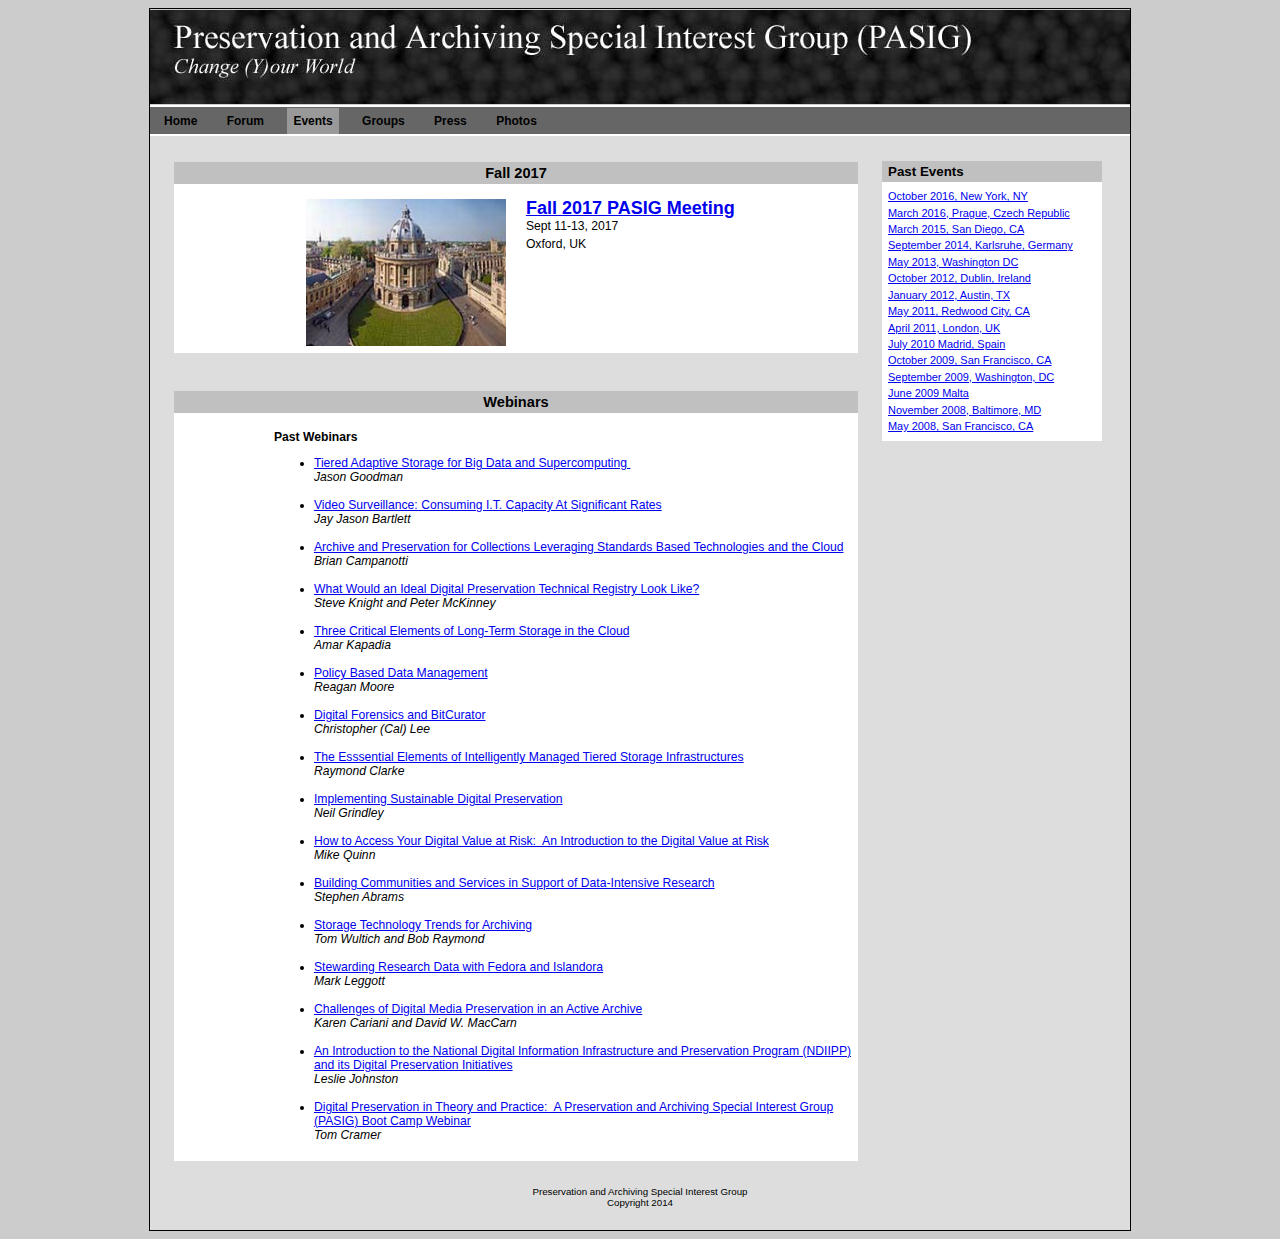
==== events.html @ 7792d923 "Content from preservationandarchivingsig.org website as of 05/16/2018" ====
<!DOCTYPE html PUBLIC "-//W3C//DTD XHTML 1.0 Transitional//EN" "http://www.w3.org/TR/xhtml1/DTD/xhtml1-transitional.dtd">
<html xmlns="http://www.w3.org/1999/xhtml" xml:lang="en" lang="en">

<head>
<SCRIPT type="text/javascript" src="http://www.preservationandarchivingsig.org/js/google.js"></SCRIPT>
<META HTTP-EQUIV="expires" CONTENT="0"><META HTTP-EQUIV="Pragma" CONTENT="no-cache">
        <title>Preservation and Archiving Special Interest Group (PASIG) - Change (Y)our World</title>
        <meta http-equiv="content-type" content="text/html; charset=iso-8859-1" />
        <meta http-equiv="content-language" content="en" />
        <link rel="stylesheet" href="pasigstyle1.css" type="text/css" />

</head>
<body bgcolor="#cccccc">
<div id="wrapper">

<!--<div id="photo-credit-top"><font size="1">&nbsp;</font></div>-->
 <div id="header" title="PASIG - Preservation and Archiving Special Interest Group">
 </div>
<!--    <div id="photo-credit"><font size="1">&nbsp;</font></div>-->

    <div class="clear">&nbsp;</div>
   <div id="globalmenubar">
    <ul id="globalmenu">
<li class="home-link"><a href="index.html">Home</a></li>
<li class=""><a href="forum.html">Forum</a></li>
<li class=""><a href="events.html" class="current">Events</a></li>
<li class=""><a href="groups.html">Groups</a></li>
<li class=""><a href="press.html">Press</a></li>
<li class=""><a href="photos.html">Photos</a></li>
</ul>
</div>

    <div class="clear">&nbsp;</div>
  <div id="contentwrapper">

    <div id="content">

    <div id="bigleft">
    
<br>
<h3 class="banner" align="center">Fall 2017</h3>
<div class="box">
<table border="0" width="100%">
  <tr>
    <td width="14%" valign="top">
    </td>
    <td width="86%" valign="top">
<p><b><font size="4"><a href="https://www.pasigoxford.org/"><img border="0" src="oxforduk.jpg" align="left" width="200" height="147" hspace="20">
Fall 2017 PASIG Meeting</a></font></b><br>
Sept 11-13, 2017<br>
Oxford, UK</p>

</td></tr><tr><td></td></tr>
</table>
</div>    
    
<br>
<h3 class="banner" align="center">Webinars</h3>

<div class="box">

<table border="0" width="100%">

  <tr>

    <td width="14%" valign="top">

    </td>

    <td width="86%" valign="top">

<b>
      &nbsp;<br>
      Past Webinars</b>&nbsp;

      <ul>
       <li><a href="https://www.asist.org/events/webinars/tiered-adaptive-storage-for-big-data-and-supercomputing/">Tiered Adaptive Storage for Big Data and Supercomputing&nbsp;</a><br>
        <i>Jason Goodman</i><br>
        &nbsp;
       </li>
       <li><a href="http://www.asis.org/Conferences/webinars/Webinar-PASIG-6-24-2014-purchase.html">Video Surveillance: Consuming
        I.T. Capacity At Significant Rates</a><br>
        <i>Jay Jason Bartlett<br>
        &nbsp;</i>
       </li>
       <li><a href="http://www.asis.org/Conferences/webinars/Webinar-PASIG-5-15-2014-purchase.html">Archive
        and Preservation for Collections Leveraging Standards Based Technologies
        and the Cloud</a><br>
        <i>Brian Campanotti</i><br>
        &nbsp;
       </li>
       <li><a href="http://www.asis.org/Conferences/webinars/Webinar-PASIG-4-17-2014-purchase.html">What
        Would an Ideal Digital Preservation Technical Registry Look Like?</a>&nbsp;<br>
        <i>Steve Knight and Peter McKinney<br>
        &nbsp;
        </i>
       </li>
       <li><a href="http://www.asis.org/Conferences/webinars/Webinar-PASIG-2-25-2014-register.html">Three
        Critical Elements of Long-Term Storage in the Cloud</a>&nbsp;&nbsp;<br>
        <i>Amar Kapadia<br>
        &nbsp;</i>
       </li>
       <li><a href="http://www.asis.org/Conferences/webinars/Webinar-PASIG-1-23-2014-purchase.html">Policy Based Data Management</a><br>
         <i>Reagan Moore</i><br>
         &nbsp;</li>
         <li><a href="http://www.asis.org/Conferences/webinars/Webinar-PASIG-12-12-2013-purchase.html">Digital Forensics and BitCurator</a><br>
         <i>Christopher (Cal) Lee</i><br>
          &nbsp;</li>
         <li><a href="http://www.asis.org/Conferences/webinars/Webinar-PASIG-11-21-2013-purchase.html">The Esssential Elements of Intelligently Managed Tiered Storage Infrastructures</a><br>
         <i>Raymond Clarke</i><br>
          &nbsp;</li>
        <li><a href="http://www.asis.org/Conferences/webinars/Webinar-PASIG-10-22-2013-purchase.html">Implementing Sustainable Digital Preservation</a><br>
          <i>
          Neil Grindley</i><br>
          &nbsp;</li>
        <li><a href="http://www.asis.org/Conferences/webinars/Webinar-PASIG-9-26-2013-purchase.html">How to Access Your Digital Value at Risk:&nbsp; An Introduction to the Digital
Value at Risk</a><br>
          <i>
          Mike Quinn</i><br>
          &nbsp;</li>
        <li><a href="http://www.asis.org/Conferences/webinars/Webinar-PASIG-8-20-2013-purchase.html">Building Communities and Services in Support of Data-Intensive Research</a><br>
          <i>
          Stephen Abrams</i><br>
          &nbsp;</li>
        <li><a href="http://www.asis.org/Conferences/webinars/Webinar-PASIG-STTA-7-11-2013-purchase.html">Storage Technology Trends for Archiving</a><br>
          <i>
          Tom Wultich and Bob Raymond</i><br>
          &nbsp;</li>
        <li><a href="http://www.asis.org/Conferences/webinars/Webinar-PASIG-6-11-2013-purchase.html">Stewarding Research Data with Fedora and Islandora</a><br>
          <i>
          Mark Leggott</i><br>
          &nbsp;</li>
        <li><a href="http://www.asis.org/Conferences/webinars/Webinar-PASIG-5-15-2013-purchase.html">Challenges of Digital Media Preservation in an Active Archive</a><br>
          <i>
          Karen Cariani and David W. MacCarn</i><br>
          &nbsp;</li>
        <li><a href="http://www.asis.org/Conferences/webinars/Webinar-Johnston-4-15-2013-purchase.html" target="_blank">An
          Introduction to the National Digital Information Infrastructure and
          Preservation Program (NDIIPP) and its Digital Preservation Initiatives</a><br>
          <i> Leslie Johnston</i><br>
          &nbsp;</li>
        <li><a href="http://www.asis.org/Conferences/webinars/Webinar-PASIG-2-12-2013-purchase.html" target="_blank">Digital
          Preservation in Theory and Practice:&nbsp; A Preservation and
          Archiving Special Interest Group (PASIG) Boot Camp Webinar<br>
          </a><i>Tom Cramer</i></li>
      </ul>

      </td>

</tr>
    <tr>

    <td width="100%" valign="top" colspan="2" align="center">

    </td>

  </tr>





</table>

</div>

</div>



<div id="right">





<h4 class="banner">Past Events</h4>



<div class="box">





<p>
<a href="http://library.stanford.edu/projects/preservation-and-archiving-special-interest-group/international-meetings/october-2016-new">October 2016, New York, NY</a><br>
<a href="http://library.stanford.edu/projects/preservation-and-archiving-special-interest-group/international-meetings/march-2016-prague">March 2016, Prague, Czech Republic </a>
<br>
<a href="http://library.stanford.edu/projects/preservation-and-archiving-special-interest-group/international-meetings/march-2015-san">March 2015, San Diego, CA</a>
<br>
<a href="http://library.stanford.edu/projects/preservation-and-archiving-special-interest-group/international-meetings/september-2014">September 2014, Karlsruhe, Germany</a><br>
<a href="http://library.stanford.edu/projects/pasig/pasig-conference-links/may-2013-washington-dc">May 2013, Washington DC</a><br>
<a href="http://library.stanford.edu/projects/pasig/pasig-conference-links/october-2012-dublin">October 2012, Dublin, Ireland</a><br>
<a href="http://library.stanford.edu/projects/pasig/pasig-conference-links/january-2012-austin">January 2012, Austin, TX</a><br>
<a href="http://library.stanford.edu/projects/pasig/pasig-conference-links/may-2011-redwood-shores">May 2011, Redwood City, CA</a><br>
<a href="http://library.stanford.edu/projects/pasig/pasig-conference-links/april-2011-london">April 2011, London, UK</a><br>
<a href="http://library.stanford.edu/projects/pasig/pasig-conference-links/july-2010-madrid">July 2010 Madrid, Spain</a><br>
<a href="http://library.stanford.edu/projects/pasig/pasig-conference-links/october-2009-san-francisco">October 2009, San Francisco, CA</a><br>
<a href="http://library.stanford.edu/projects/preservation-and-archiving-special-interest-group/pasig-regional-events/september-2009">September 2009, Washington, DC</a><br>
<a href="http://library.stanford.edu/projects/pasig/pasig-conference-links/june-2009-malta">June 2009 Malta</a><br>
<a href="http://library.stanford.edu/projects/pasig/pasig-conference-links/november-2008-baltimore">November 2008, Baltimore, MD</a><br>
<a href="http://library.stanford.edu/projects/pasig/pasig-conference-links/may-2008-san-francisco">May 2008, San
Francisco, CA</a><br>

</div>





</div>



</div>

<div class="clear">

</div>

<div id="footer"> Preservation and Archiving Special Interest Group<br />



Copyright 2014



</div>

</div>



</div>



</body></html>
---- pasigstyle1.css ----
body{
font:76% Arial,Helvetica,sans-serif;
text-align:center;
}


/* Layout and positioning
	based on: http://redmelon.net/tstme/3cols2/index.htm
----------------------------------------------- */
#wrapper{
border:1px solid #000000;
width:980px;/* total width */
margin:0 auto;
text-align:left;
}
#globalmenubar,#breadcrumbbar,#header,#footer{
width:100%;
position:relative;
z-index:13;
}
#header{
width:auto;/* width of image */
overflow:hidden;
height:96px !important; /* for most browsers */
background: url(banner.jpg) no-repeat center;
}
#globalmenubar{
margin:0;
padding:6px 0;
border-top:2px solid #ffffff;
border-bottom:2px solid #ffffff;
background:#666666;
font-size:12px;
}
#breadcrumbbar{
padding:12px 0;
background:#edf1f4;
}
#contentwrapper{
border-left-width:220px;/* left column width */
border-left-color:#dddddd;/* left column colour original color edfif4 light gray*/
border-right-width:220px;/* right column width */
border-right-color:#dddddd;/* right column colour original color edfif4 light gray*/
width:auto;
border-left-style:solid;
border-right-style:solid;
padding:12px 24px;
background:#dddddd;/* center column colour original color edfif4 light gray*/

}
#content{
margin:0;
width:100%;
}
#left{
width:220px;/* left column width */
margin-left:-220px;/* _negative_ left column width */
float:left;
position:relative;
z-index:10;
}
#center{
float:left;
width:440px;
padding:0 24px;
position:relative;
z-index:10;
}
#bigcenter{
float:left;
width:684px;
margin-right:-684px;/* _negative_ right column width */
padding:0 24px;
position:relative;
z-index:12;
}
#fullcenter{
float:left;
width:960px;
margin-left:-260px;/* _negative_ left column width */
margin-right:-260px;/* _negative_ right column width */
padding:0 24px;
position:relative;
z-index:15;
}
#right{
width:220px;/* right column width */
margin-right:-220px;/* _negative_ right column width */
float:left;
position:relative;
z-index:11;
}
#bigleft {
float:left;
margin-left:-244px;
width:684px;
padding:0 24px;
position:relative;
z-index:12;
}
#footer{
background:#dddddd; /* right column colour original color edfif4 light gray*/
font-size:0.8em;
text-align:center;
padding-bottom:1em;
}
div.clear{
clear:both;
margin-top:-1px;
height:1px;
overflow:hidden;
}

/* Mozilla specific layout code */
#contentwrapper > #content{
border-bottom:1px solid transparent;
}


/* Main Logo Image Replacement
	based on: LIR:http://www.kryogenix.org/code/browser/lir/
----------------------------------------------- */
h1#logo{
margin:0 0 0 24px;
padding:72px 0 0 0;/* height of image */
width:571px;/* width of image */
background:url(http://www.preservationandarchivingsig.org/stat-files/asist_logo75.gif) no-repeat;
overflow:hidden;
height: 0px !important; /* for most browsers */
height /**/:72px; /* for IE5.5's bad box model */
}



/* Top Level Menu
	utilitymenu: sign in, contact us, site index
----------------------------------------------- */
#utilitymenu{
width:240px;
float:right;
margin:-28px 0 0 0;
padding:0;
border-top:2px solid #ffffff;
padding:6px 0;
white-space:nowrap;
}
#utilitymenu li{
border-left:2px solid #ffffff;
padding:6px 12px;
display:inline;
font-weight:bold;
font-size:12px;
}
#utilitymenu a{
margin:0;
text-decoration:none;
}
#utilitymenu a:link,#utilitymenu a:visited{
color:#000000;
}
#utilitymenu a:hover,#utilitymenu a:focus,#utilitymenu a:active{
color:#0000ff;
}


/* Main Menu
	globalmenu: big purplish-blue menu bar: about asist, membership...
----------------------------------------------- */
#globalmenu{
margin:0;
padding:0;
white-space:nowrap;
display:inline;
}
#globalmenu li{
padding:0 6px 0 8px;
margin:0;
display:inline;
list-style-type:none;
font-weight:bold;
vertical-align:middle;
}
#globalmenu li.last{
border-right:none;
}
#globalmenu a{
padding:6px 6px;
margin:0;
text-decoration:none;
}
#globalmenu a.current:link, #globalmenu a.current:visited {
color:#000000;
background:#999999;
}
#globalmenu a:link,#globalmenu a:visited {
color:#000000;
}
#globalmenu a:hover,#globalmenu a:focus,#globalmenu a:active{
color:#000000;
background:#999999;
}


/* Search Box
----------------------------------------------- */
#search{
margin:0 5px 0 0;
padding:0;
display:inline;
vertical-align:middle;
float:right;
}
#search div{
margin:0;
padding:0;
display:inline;
}
#search div input{
font-size:12px;
}


/* Breadcrumb Bar
----------------------------------------------- */
#breadcrumbbar {
font-size:.9em;
}
#breadcrumbbar ul{
margin-left:0;
padding-left:24px;
display:inline;
}
#breadcrumbbar ul li{
margin-left:0;
padding-left:2px;
list-style:none;
display:inline;
}


/* Local Menu
	Menu on left hand side, dependent on what page you are on
----------------------------------------------- */
#localmenu{
width:220px;
margin-left:0;
margin-top:0;
padding-left:0;
margin-bottom:0;
list-style-type:none;
}
#localmenu a{
padding:3px 6px;
width:100%;
border-bottom:1px solid #edf1f4;
display:block;
color:#000000;
background: #c8d1dd;
font-weight:bold;
text-decoration:none;
}
#localmenu a.membersonly {
	background: #c8d1dd url(http://www.preservationandarchivingsig.org/stat-files/lock.gif) no-repeat right;
}
#localmenu a:link,#localmenu a:visited{
color:#000000;
}
#localmenu a.current:link, #localmenu a.current:visited  {
	color:#ffffff;
	background:#94a6be;
}
#localmenu a.membersonly:link,#localmenu a.membersonly:visited{
color:#000000;
background: #c8d1dd url(http://www.preservationandarchivingsig.org/stat-files/lock.gif) no-repeat right;
}
#localmenu a.currentmembersonly:link, #localmenu a.currentmembersonly:visited  {
	color:#ffffff;
	background: #94a6be url(http://www.preservationandarchivingsig.org/stat-files/lock.gif) no-repeat right;
}
#localmenu a:hover,#localmenu a:focus,#localmenu a:active{
color:#ffffff;
background:#94a6be;
}
#localmenu a.membersonly:hover,#localmenu a.membersonly:focus,#localmenu a.membersonly:active {
color:#ffffff;
background: #94a6be url(http://www.preservationandarchivingsig.org/stat-files/lock.gif) no-repeat right;
}



/* Content type styles
----------------------------------------------- */
.whitebox{
margin-bottom:24px;
background:#ffffff;
}
.box{
margin-bottom:24px;
background:#ffffff;
}
#left .box p, #right .box p, #left input, #right input, #left select, #right select {
	font-size:.9em;
}
h2{
margin-top:0;
font-size:1.6em;
}
h2 .subhead {
font-size:.8em;
font-weight:normal;
margin-left:100px;
}
h3{
position:relative;
margin:0;
font-size:1.2em;
}
h4 {
position:relative;
font-size:1.1em;
font-weight:bold;
margin:1em 0 0 0;
padding:3px 0;
}
p{
padding:0.5em;
margin:0;
font-size:1em;
}
hr{
border-top:2px dotted #cccccc;
border-left:none;
border-right:none;
border-bottom:none;
width:90%;
margin-top:12px;
color:#ffffff;
background:#ffffff;
text-align:center;
height:12px;
}
.banner, .bannersummit{
padding:3px 6px;
background:#c0c0c0;
font-weight:bolder;
}
.bannersummit {
	background: #94A6BE;
}
.box p{
padding:6px;
line-height:1.5em;
}
.boxlocalmenu {
background:#edf1f4;
}
p.menumessage img {
	float:left;
}
em.required {
	color:red;
}

.box form{
margin:0;
padding:6px;
}
/*#center .box, #bigleft .box, #bigcenter .box, #fullcenter .box{*/
#center .box p, #bigleft .box p, #bigcenter .box p, #fullcenter .box p{
padding:12px;
}
.box input{
margin-bottom:12px;
}

#breadcrumbbar ul li ul{
padding-left:0;
}
.button{
display:block;
}
.buttonlink {
	background-color:#81082B;
	padding:3px 6px;
	color:#ffffff;
	text-decoration:none;
	font-weight:bold;
	font-size:12px;
	border-top:1px solid #E5CCD9;
	border-left:1px solid #E5CCD9;
	border-bottom:1px solid #51051B;
	border-right:1px solid #51051B;
}
a.buttonlink:hover {
	border-bottom:1px solid #E5CCD9;
	border-right:1px solid #E5CCD9;
	border-top:1px solid #51051B;
	border-left:1px solid #51051B;
}



/* Forms
----------------------------------------------- */
form{
padding:0;
margin:0;
}
fieldset{
border:none;
margin:0;
padding:0;
}
textarea{
overflow:auto;
}
label,input,textarea,select{
cursor:pointer;
}
input,textarea,select{
font:1em Arial,Helvetica,sans-serif;
}
input.checkbox{
margin-left:0;
vertical-align:middle;
margin-top:1em;
}
.box select {
	margin-bottom:1em;
}
td.label{
width:120px;
text-align:right;
vertical-align: text-top;
line-height:2em;
padding-right:24px;
}
td.labelright {
	vertical-align: text-top;
	padding-top:4px;
}
td.middlelabel {
	width:120px;
	text-align:right;
	font-weight:bold;
	padding-right:12px;
}
.left {
	display:block;
	float:left;
}
.right {
	display:block;
	float:right;
}
.highlight{ 
        background:rgb(127, 222, 255); 
        color:rgb(63, 27, 0); 
        border-bottom: 2px solid rgb(207, 207, 207); 
        padding: 0.1em; 
        padding-left: 1em; 
        font-weight:bold;       
}

.picture {
border: 0px solid #CCCCCC; padding: 0px;
font: 11px/1.4em Arial, sans-serif;
text-align:center; font-style: italic; }
/*
.picture img { border: 0px solid #CCCCCC;
vertical-align:middle; margin-bottom: 3px; }
*/
.right { margin: 0.5em 0pt 0.5em 1.8em; float:right; }
.left { margin: 0.5em 1.8em 0.5em 0; float:left; }

.img-shadow { 
float:left; 
background: url(http://www.preservationandarchivingsig.org/images/ShadowAlpha.png) no-repeat bottom right !important; 
background: url(http://www.preservationandarchivingsig.org/images/Shadow.gif) no-repeat bottom right; 
margin: 10px 0 0 10px !important; 
margin: 10px 0 0 5px; 
} 
.img-shadow img { 
display: block; 
position: relative; 
background-color: #fff; 
border: 1px solid #a9a9a9; 
margin: -6px 6px 6px -6px; 
padding: 4px; 
}
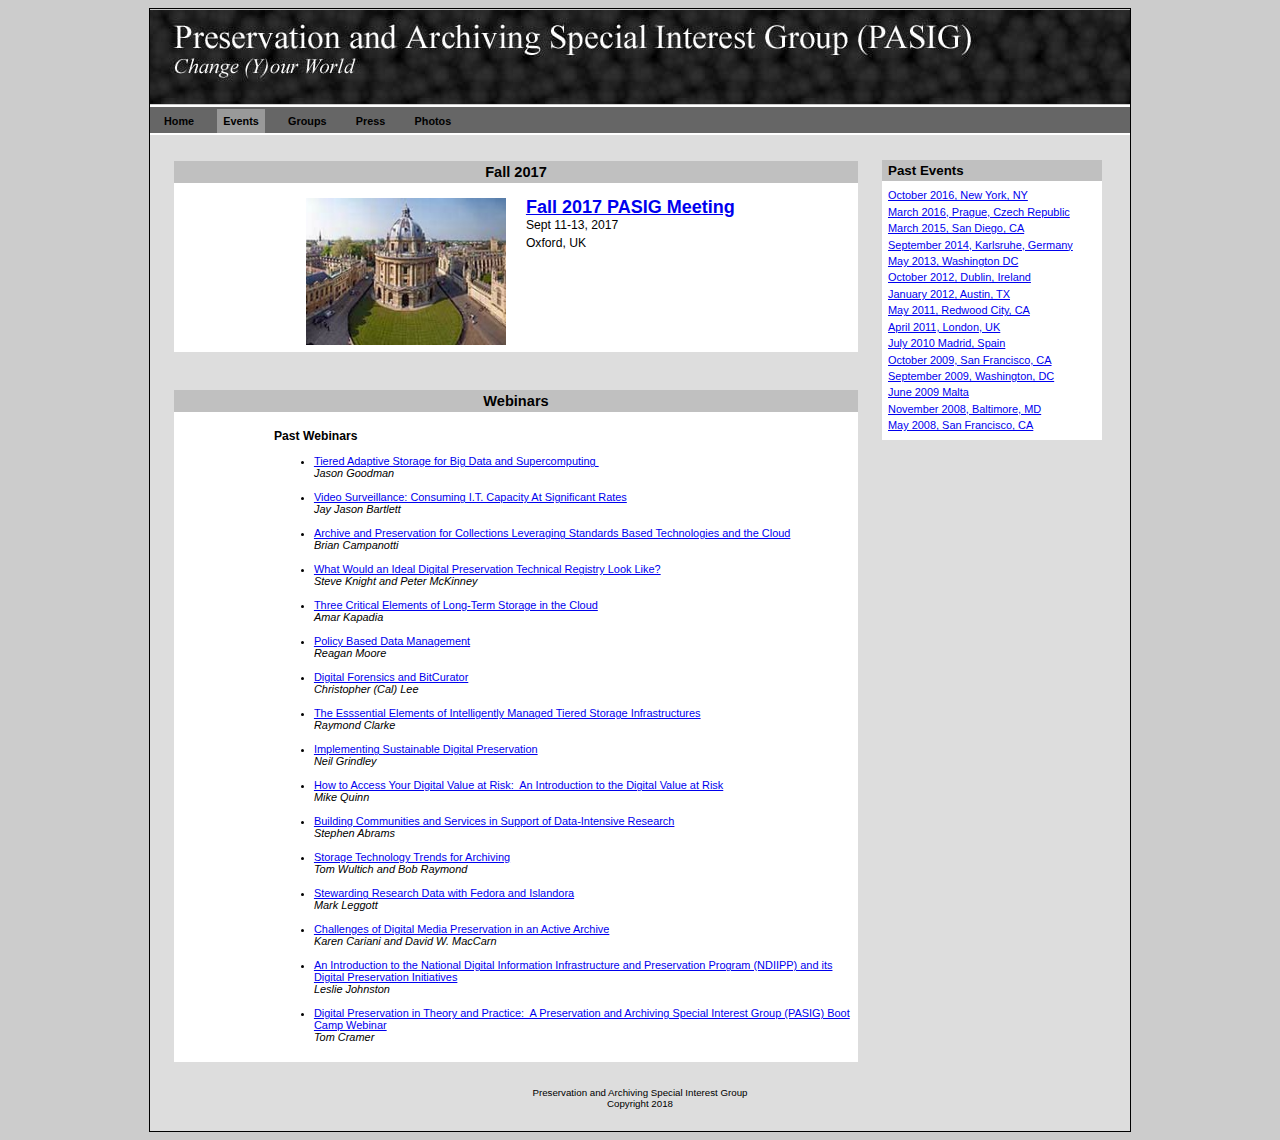
==== commit 76668f40: "Updated About box text, moved mailing list to index, updated copyright date, updated resources links" ====
--- a/events.html
+++ b/events.html
@@ -22,7 +22,6 @@
    <div id="globalmenubar">
     <ul id="globalmenu">
 <li class="home-link"><a href="index.html">Home</a></li>
-<li class=""><a href="forum.html">Forum</a></li>
 <li class=""><a href="events.html" class="current">Events</a></li>
 <li class=""><a href="groups.html">Groups</a></li>
 <li class=""><a href="press.html">Press</a></li>
@@ -36,7 +35,7 @@
     <div id="content">
 
     <div id="bigleft">
-    
+
 <br>
 <h3 class="banner" align="center">Fall 2017</h3>
 <div class="box">
@@ -52,8 +51,8 @@
 
 </td></tr><tr><td></td></tr>
 </table>
-</div>    
-    
+</div>
+
 <br>
 <h3 class="banner" align="center">Webinars</h3>
 
@@ -224,7 +223,7 @@
 
 
 
-Copyright 2014
+Copyright 2018
 
 
 
@@ -239,4 +238,3 @@
 
 
 </body></html>
-
--- a/pasigstyle1.css
+++ b/pasigstyle1.css
@@ -298,7 +298,7 @@
 margin-bottom:24px;
 background:#ffffff;
 }
-#left .box p, #right .box p, #left input, #right input, #left select, #right select {
+#left .box p, #right .box p, #left input, #right input, #left select, #right select, li {
 	font-size:.9em;
 }
 h2{
